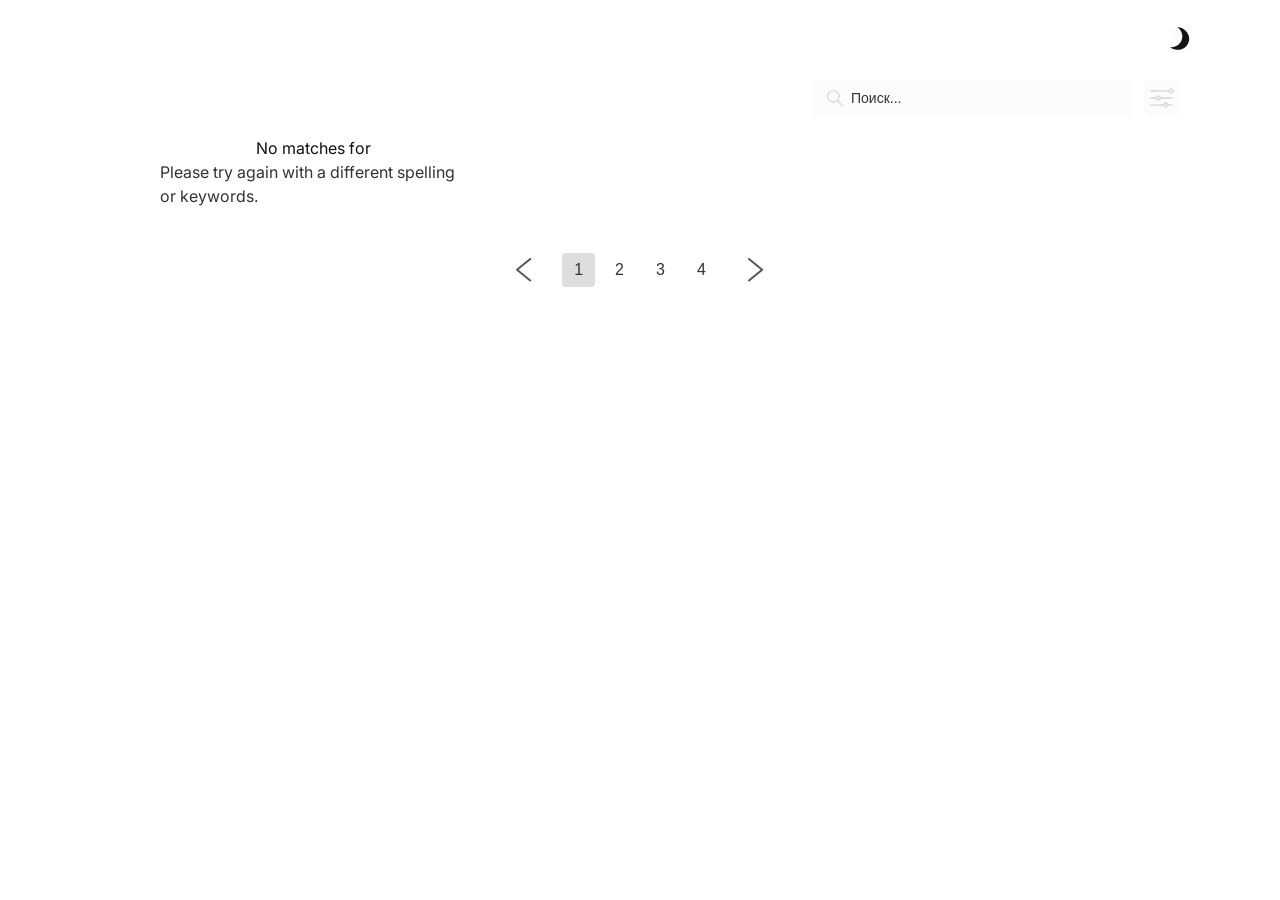
==== index.html @ 25193972 "Updates" ====
<!doctype html>
<html lang="en">
  <head>
    <meta charset="UTF-8" />
    <link rel="icon" type="image/svg+xml" href="/favicon.svg" />
    <meta name="viewport" content="width=device-width, initial-scale=1.0" />
    <link href="https://fonts.googleapis.com/css2?family=Cormorant+SC:wght@300;400;500;600;700&display=swap" rel="stylesheet">
    <link href="https://fonts.googleapis.com/css2?family=Inter:wght@300;400;500;600;700&display=swap" rel="stylesheet">
    <title>Галерея</title>
    <script type="module" crossorigin src="/assets/index-BvVNW8pl.js"></script>
    <link rel="stylesheet" crossorigin href="/assets/index-DxMdnCYu.css">
  </head>
  <body>
    <div id="root"></div>
  </body>
</html>
---- assets/index-DxMdnCYu.css ----
*{margin:0;padding:0}:root{--columns:12;--gutter:32px;--margin:100px;--container-width:1240px;--bg-main:#fff;--bg-header:#333;--bg-card:#fcfcfc;--text-main:#333;--text-main2:#121212;--text-accent:#9b4b4b;--input-border:#dedede}html{scroll-behavior:smooth}body.dark-theme{--bg-main:#121212;--bg-header:#1a1818;--bg-card:#1a1818;--text-main:#9c9c9c;--text-main2:#fff;--text-accent:#ab8958;--input-border:#575757}body{background-color:var(--bg-main);color:var(--text-main);font-family:Inter,sans-serif;line-height:1.5;transition:all .3s}.no-results{flex-direction:column;align-items:center;display:flex}.mtitle{color:var(--text-main2);font-size:16px}.subtitle{color:var(--text-main);width:100%;font-size:14px}@media (width<=767px){.mtitle{font-size:14px}.msubtitle{font-size:12px}}.container{max-width:var(--container-width);padding:0 var(--margin);grid-template-columns:repeat(var(--columns), 1fr);gap:var(--gutter);margin:20px auto 0;display:grid}.grid-item{display:grid;position:relative;overflow:hidden}.grid-item img{object-fit:cover;grid-area:1/1;width:100%;min-height:180px;max-height:260px;transition:transform .5s;display:block}.grid-item:hover img{transform:scale(1.1)}.overlay{z-index:1;background-color:var(--bg-card);color:var(--text-main);flex-direction:column;grid-area:1/1;justify-content:flex-end;width:280px;height:60px;margin-top:160px;padding:20px;display:flex;position:absolute;top:160px;bottom:0}.text-original{opacity:1;transition:transform .4s,opacity .4s}.grid-item:hover .text-original{opacity:0;transform:translateY(50px)}.text-hover{opacity:0;transition:transform .4s,opacity .4s;position:absolute;top:20px;left:20px;transform:translate(-100%)}.grid-item:hover .text-hover{opacity:1;transform:translate(0)}.line{background-color:var(--text-accent);width:1px;height:42px}.title{margin:0;font-family:Cormorant SC,serif;font-size:16px}.subtitle{color:var(--text-accent);margin:4px 0 0;font-size:12px}@media (width>=1366px){.container{--container-width:1280px;--columns:3;--gutter:24px;--margin:20px}.grid-item{grid-column:span 1}.overlay{width:280px}}@media (width>=1024px) and (width<=1365px){.container{--container-width:960px;--columns:3;--gutter:20px;--margin:20px}.grid-item{grid-column:span 1}.overlay{width:260px}}@media (width>=768px) and (width<=1023px){.container{--container-width:720px;--columns:2;--gutter:20px;--margin:15px}.grid-item{grid-column:span 1}.overlay{width:100%;max-width:300px;margin-top:160px;padding:15px}.title{font-size:14px}}@media (width<=767px){.container{--container-width:100%;--columns:1;--gutter:16px;--margin:12px}.grid-item{grid-column:span 1}.overlay{width:90%;max-width:280px;margin-top:140px;padding:12px}.title{font-size:14px}.subtitle{font-size:11px}}.header-container{width:100%;margin:0 auto;padding:0 20px}.header{justify-content:center;align-items:center;display:flex}.header-container{max-width:1440px;height:80px}.header-theme{background-color:var(--bg-main);cursor:pointer;border-radius:24px;justify-content:center;align-items:center;width:40px;height:40px;margin:20px 0 20px 1300px;display:flex}.header-button{background-color:var(--bg-card);border:none}.theme-image{cursor:pointer}@media (width>=1366px){.header-theme{margin-left:calc(100% - 100px)}}@media (width>=1024px) and (width<=1365px){.header-theme{margin-left:calc(100% - 100px)}}@media (width>=768px) and (width<=1023px){.header-theme{margin-left:calc(100% - 80px)}.header-container{height:70px}}@media (width<=767px){.header-theme{width:36px;height:36px;margin:15px 15px 15px auto}.header-container{height:60px;padding:0 15px}}.search-section{flex-wrap:wrap;justify-content:right;align-items:center;gap:12px;padding:0 100px;display:flex}.search-main{border-color:var(--input-border);background-color:var(--bg-card);border-radius:4px;align-items:center;width:336px;height:36px;display:flex}.search-container{max-width:1440px}.search-icon{margin-right:8px;padding-left:15px}.search-input{width:100%;height:36px;color:var(--text-main);background:0 0;border:none;outline:none;font-size:14px}.search-input::placeholder{color:var(--text-muted)}.filter-trigger{background:var(--bg-card);cursor:pointer;border:none;border-radius:8px;justify-content:center;align-items:center;width:36px;height:36px;transition:background .2s;display:flex}.close-filter{width:20px;height:20px;margin:60px 100px 0 372px}.filter-trigger:hover{background:var(--input-border)}.filter-trigger img{width:24px;height:24px;display:block}@media (width>=1024px) and (width<=1365px){.search-main{width:320px}}@media (width>=768px) and (width<=1023px){.search-section{gap:10px}.search-main{width:300px}}@media (width<=767px){.search-section{justify-content:center;gap:10px;padding:0 15px}.search-main{flex:1;width:calc(100% - 60px);min-width:200px}.filter-trigger{flex-shrink:0;width:36px;height:36px}.search-icon{padding-left:12px}.search-input{font-size:14px}}@media (width<=480px){.search-section{gap:8px}.search-main{height:34px}.filter-trigger{width:34px;height:34px}.filter-trigger img{width:20px;height:20px}.search-input{height:34px;font-size:13px}}.pagination{justify-content:center;align-items:center;gap:20px;margin:40px 0;font-family:Arial,sans-serif;display:flex}.pagination-numbers{align-items:center;gap:8px;display:flex}.page-link{cursor:pointer;color:var(--text-main);background:0 0;border:none;border-radius:4px;padding:8px 12px;font-size:16px;transition:all .2s}.page-link:hover{text-decoration:underline}.page-link.active{background-color:var(--input-border);text-decoration:none}.dots{color:#000;padding:0 5px}.pagination-arrow{cursor:pointer;background:0 0;border:none;align-items:center;padding:10px;transition:opacity .2s;display:flex}.pagination-arrow:hover{opacity:.6}.pagination-arrow img{width:16px;height:auto}@media (width<=767px){.pagination{gap:12px;margin:30px 0}.pagination-numbers{gap:4px}.page-link{padding:6px 10px;font-size:14px}.pagination-arrow{padding:6px}.pagination-arrow img{width:14px}}@media (width<=480px){.pagination{gap:8px}.pagination-numbers{gap:2px}.page-link{padding:5px 8px;font-size:12px}}.filter-sidebar{background-color:var(--bg-main);width:492px;height:100%;color:var(--text-main2);z-index:9999;flex-direction:column;transition:right .4s ease-in-out;display:flex;position:fixed;top:0;right:-100%;box-shadow:-2px 0 5px #0000001a}.filter-sidebar.open{right:0}.filter-overlay{z-index:999;background:#00000080;width:100%;height:100%;display:none;position:fixed;top:0;left:0}.filter-overlay.open{display:block}.close-filter{cursor:pointer;width:20px;height:20px}.filter-content{margin-top:10vh}.filter-group{margin-bottom:5vh;position:relative}.filter-item{cursor:pointer;justify-content:space-between;align-items:center;width:320px;margin:0 0 2vh 2vw;font-family:Cormorant SC,serif;font-size:16px;display:flex}.f-input,.fake-input{background-color:var(--bg-card);width:320px;height:36px;color:var(--text-main);box-sizing:border-box;cursor:pointer;border:none;border-radius:4px;outline:none;align-items:center;margin-left:2vw;padding:0 15px;font-size:14px;display:flex}.fake-input{box-sizing:border-box;color:var(--text-main);justify-content:space-between;align-items:center;padding:0 15px;display:flex}.fake-input span{white-space:nowrap;text-overflow:ellipsis;max-width:85%;overflow:hidden}.filter-group .arrow{font-size:10px;transition:transform .3s}.filter-dropdown{background-color:var(--bg-card);z-index:100;border-radius:0 0 8px 8px;width:320px;max-height:0;transition:max-height .3s ease-out;position:absolute;top:100%;left:40px;overflow:hidden;box-shadow:0 4px 10px #0000004d}.filter-group.active .filter-dropdown{border:1px solid #9c9c9c4d;max-height:200px;overflow-y:auto}.f-list{margin:0;padding:0;list-style:none}.f-list li{cursor:pointer;color:var(--text-main);padding:12px 15px;font-size:14px}.f-list li:hover{background-color:#9c9c9c1a}.filter-dropdown-year{margin-left:40px}.year-inputs{gap:10px;display:flex}.f-input-date{background:var(--bg-card);width:67px;height:37px;color:var(--text-main);text-align:center;border:none;border-radius:4px;outline:none}.filter-group.active .arrow{transform:rotate(180deg)}.filter-footer{gap:20px;margin-top:auto;padding:40px;display:flex}.btn-show,.btn-clear{cursor:pointer;background:0 0;border:none;font-size:12px;text-decoration:underline}.btn-show{color:var(--text-main2)}.btn-clear{color:#9c9c9c}.filter-dropdown::-webkit-scrollbar{width:4px}.filter-dropdown::-webkit-scrollbar-thumb{background:#9c9c9c;border-radius:10px}@media (width<=767px){.filter-sidebar{width:100%;max-width:100%}.filter-item,.f-input,.fake-input{width:calc(100% - 40px);margin-left:20px}.filter-dropdown{width:calc(100% - 40px);left:20px}.filter-dropdown-year{margin-left:20px}.filter-footer{padding:20px}.filter-content{margin-top:5vh}}@media (width>=768px) and (width<=1023px){.filter-sidebar{width:420px}}
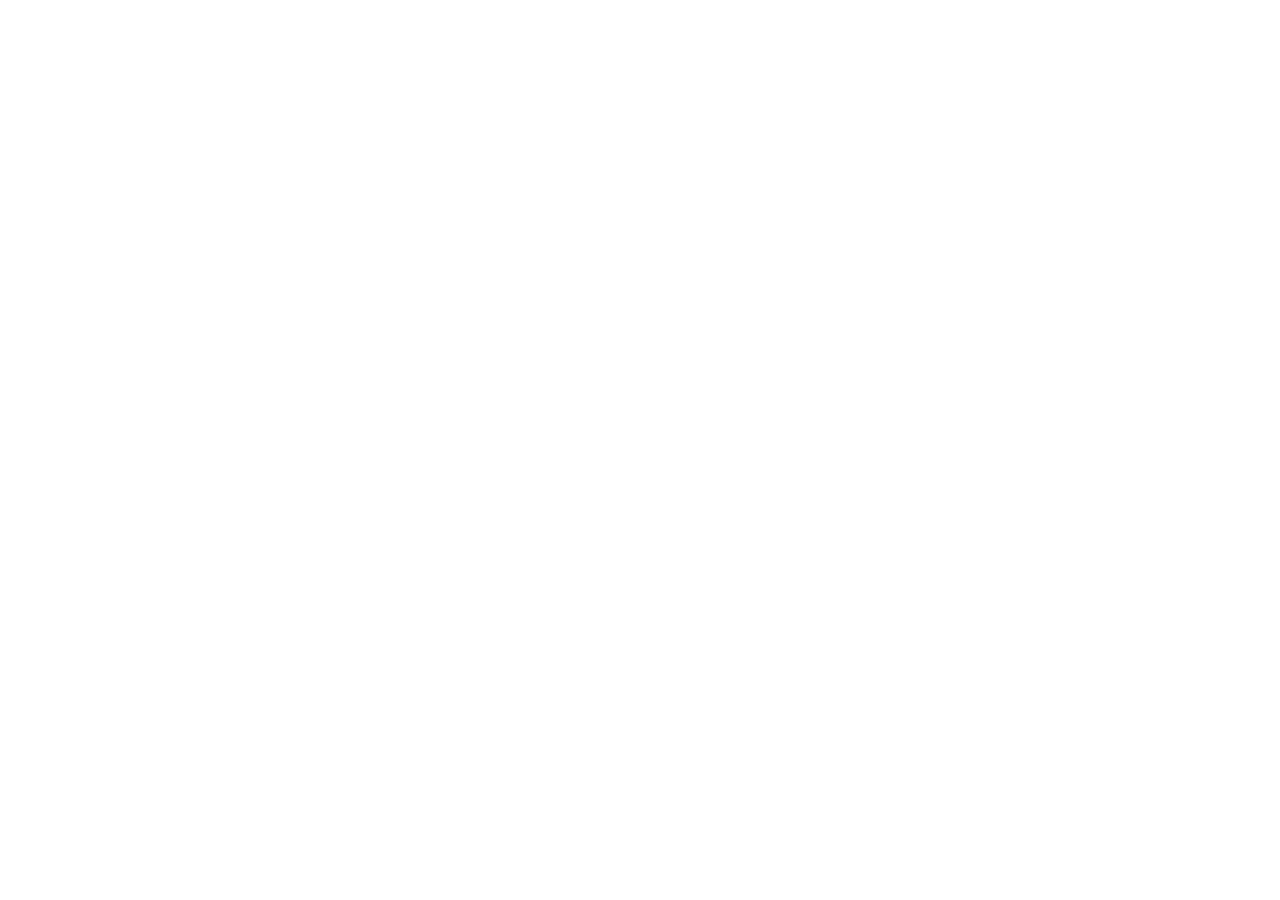
==== commit 611c2ba1: "Updates" ====
--- a/index.html
+++ b/index.html
@@ -2,13 +2,13 @@
 <html lang="en">
   <head>
     <meta charset="UTF-8" />
-    <link rel="icon" type="image/svg+xml" href="/favicon.svg" />
+    <link rel="icon" type="image/svg+xml" href="/GalleryTask/favicon.svg" />
     <meta name="viewport" content="width=device-width, initial-scale=1.0" />
     <link href="https://fonts.googleapis.com/css2?family=Cormorant+SC:wght@300;400;500;600;700&display=swap" rel="stylesheet">
     <link href="https://fonts.googleapis.com/css2?family=Inter:wght@300;400;500;600;700&display=swap" rel="stylesheet">
     <title>Галерея</title>
-    <script type="module" crossorigin src="/assets/index-BvVNW8pl.js"></script>
-    <link rel="stylesheet" crossorigin href="/assets/index-DxMdnCYu.css">
+    <script type="module" crossorigin src="/GalleryTask/assets/index-BvVNW8pl.js"></script>
+    <link rel="stylesheet" crossorigin href="/GalleryTask/assets/index-DxMdnCYu.css">
   </head>
   <body>
     <div id="root"></div>
